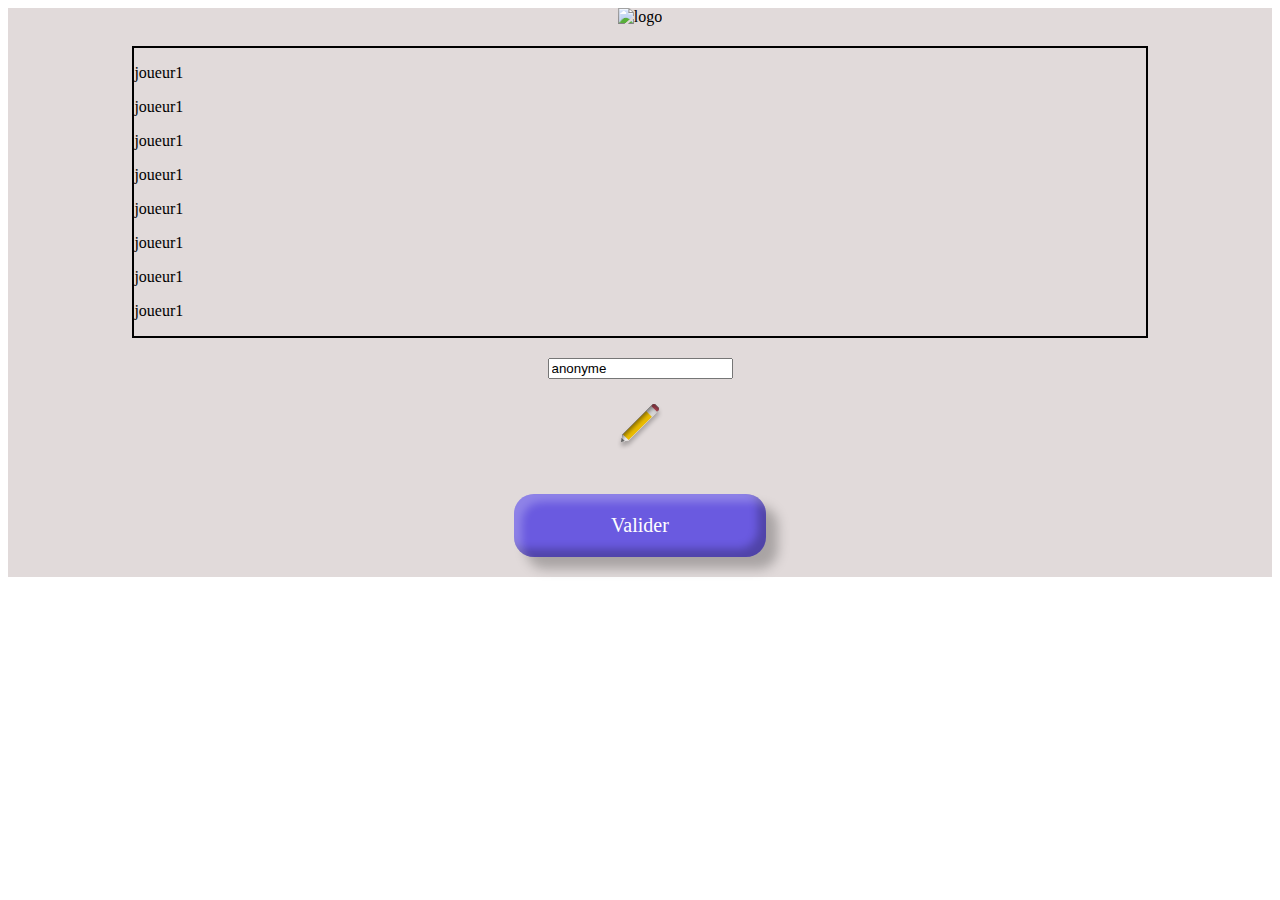
==== accueil.html @ 306a1b14 "xav" ====
<!DOCTYPE html>
<html lang="fr">

<head>
    <meta charset="UTF-8">
    <meta name="viewport" content="width=device-width, initial-scale=1.0">
    <link rel="stylesheet" href="assets/css/accueil.css">
    <script src="assets/js/IRINA.js" defer></script>
    <title>GameJam</title>
</head>

<body>
    <section id="accueil">
        <img src="" alt="logo">
        <div class="score">
            <p>joueur1</p>
            <p>joueur1</p>
            <p>joueur1</p>
            <p>joueur1</p>
            <p>joueur1</p>
            <p>joueur1</p>
            <p>joueur1</p>
            <p>joueur1</p>
            </div>
        <input disableb type="name" class="Pseudo" placeholder="Pseudo..." required maxlength="25">
        <span class="stylo" id="btn_edit_login">
            <img src="stylo.svg" alt="">
        </span>
        <div class="btn">Valider</div>
    </section>

</body>

</html>
---- assets/css/accueil.css ----
#accueil {
  display: flex;
  flex-direction: column;
  justify-content: center;
  align-items: center;
  gap: 20px;
  background-color: #e1dada;
}

.btn {
  box-shadow: 12px 12px 12px rgba(0, 0, 0, 0.25), inset 8px 8px 8px rgba(255, 255, 255, 0.25), inset -8px -8px 8px rgba(0, 0, 0, 0.25);
  background-color: #6A5AE0;
  text-align: center;
  color: white;
  border-style: none;
  font-size: 20px;
  width: 20%;
  border-radius: 20px;
  margin: 20px;
  padding: 20px 0;
}

#accueil .score {
  border: solid 2px;
  width: 80%;
  height: 60%;
}/*# sourceMappingURL=accueil.css.map */
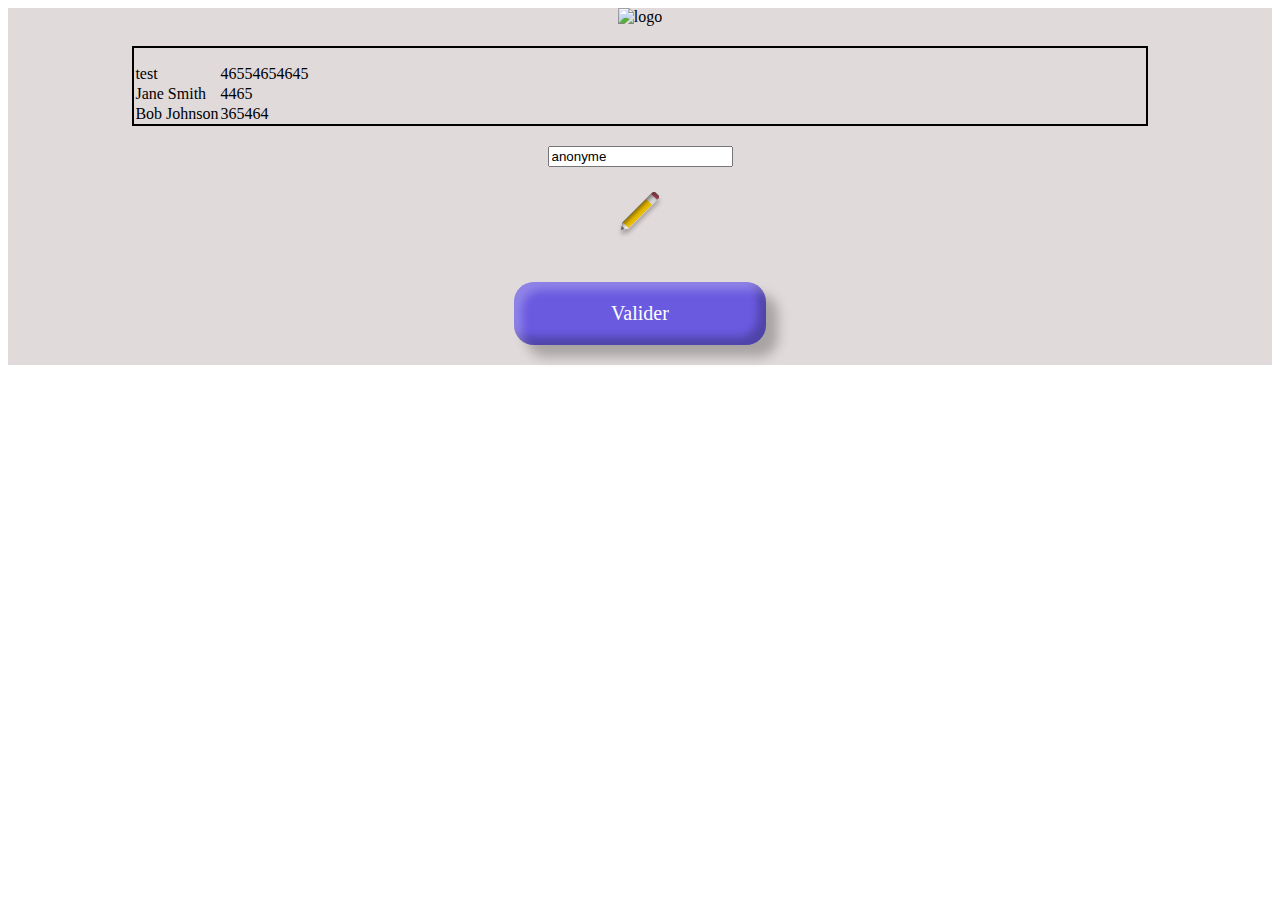
==== commit 20a0b1ab: "xav" ====
--- a/accueil.html
+++ b/accueil.html
@@ -5,22 +5,16 @@
     <meta charset="UTF-8">
     <meta name="viewport" content="width=device-width, initial-scale=1.0">
     <link rel="stylesheet" href="assets/css/accueil.css">
-    <script src="assets/js/IRINA.js" defer></script>
+    <script src="assets/js/accueil.js" defer></script>
     <title>GameJam</title>
 </head>
 
 <body>
     <section id="accueil">
         <img src="" alt="logo">
-        <div class="score">
-            <p>joueur1</p>
-            <p>joueur1</p>
-            <p>joueur1</p>
-            <p>joueur1</p>
-            <p>joueur1</p>
-            <p>joueur1</p>
-            <p>joueur1</p>
-            <p>joueur1</p>
+        <div id="score">
+        <p></p>
+           
             </div>
         <input disableb type="name" class="Pseudo" placeholder="Pseudo..." required maxlength="25">
         <span class="stylo" id="btn_edit_login">
--- a/assets/css/accueil.css
+++ b/assets/css/accueil.css
@@ -20,7 +20,7 @@
   padding: 20px 0;
 }
 
-#accueil .score {
+#accueil #score {
   border: solid 2px;
   width: 80%;
   height: 60%;
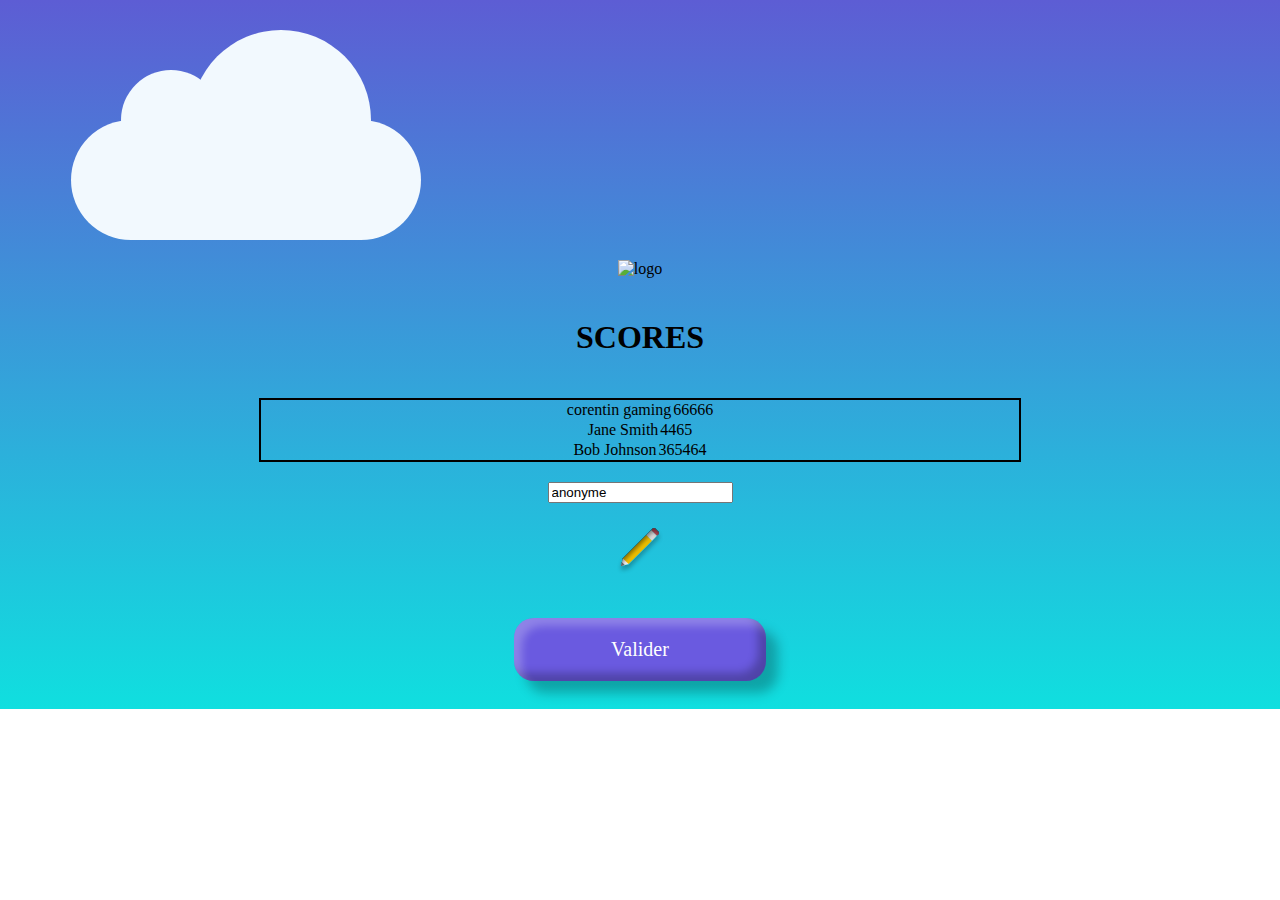
==== commit 76d7c3c0: "xav" ====
--- a/accueil.html
+++ b/accueil.html
@@ -5,17 +5,21 @@
     <meta charset="UTF-8">
     <meta name="viewport" content="width=device-width, initial-scale=1.0">
     <link rel="stylesheet" href="assets/css/accueil.css">
-    <script src="assets/js/accueil.js" defer></script>
+    <script src="assets/js/xavier.js" defer></script>
     <title>GameJam</title>
 </head>
 
 <body>
+    <div class="cloud"></div>
     <section id="accueil">
+        
         <img src="" alt="logo">
+       
+        <h1>SCORES</h1>
         <div id="score">
-        <p></p>
-           
-            </div>
+
+
+        </div>
         <input disableb type="name" class="Pseudo" placeholder="Pseudo..." required maxlength="25">
         <span class="stylo" id="btn_edit_login">
             <img src="stylo.svg" alt="">
--- a/assets/css/accueil.css
+++ b/assets/css/accueil.css
@@ -1,10 +1,15 @@
+body {
+  background-image: linear-gradient(rgb(93, 93, 212), rgb(16, 223, 223));
+  background-repeat: no-repeat;
+  background-size: cover;
+}
+
 #accueil {
   display: flex;
   flex-direction: column;
   justify-content: center;
   align-items: center;
   gap: 20px;
-  background-color: #e1dada;
 }
 
 .btn {
@@ -22,6 +27,54 @@
 
 #accueil #score {
   border: solid 2px;
-  width: 80%;
+  width: 60%;
   height: 60%;
+  display: flex;
+  flex-direction: column;
+  justify-content: center;
+  align-items: center;
+}
+
+.cloud {
+  width: 350px;
+  height: 120px;
+  background: #f2f9fe;
+  background: linear-gradient(top, #f2f9fe 5%, #d6f0fd 100%);
+  background: -o-linear-gradient(top, #f2f9fe 5%, #d6f0fd 100%);
+  border-radius: 100px;
+  -webkit-border-radius: 100px;
+  -moz-border-radius: 100px;
+  position: relative;
+  margin: 120px auto 20px;
+}
+
+.cloud:after, .cloud:before {
+  content: "";
+  position: absolute;
+  background: #f2f9fe;
+  z-index: -1;
+}
+
+.cloud:after {
+  width: 100px;
+  height: 100px;
+  top: -50px;
+  left: 50px;
+  border-radius: 100px;
+  -webkit-border-radius: 100px;
+  -moz-border-radius: 100px;
+}
+
+.cloud:before {
+  width: 180px;
+  height: 180px;
+  top: -90px;
+  right: 50px;
+  border-radius: 200px;
+  -webkit-border-radius: 200px;
+  -moz-border-radius: 200px;
+}
+
+.cloud {
+  margin-left: 5%;
 }/*# sourceMappingURL=accueil.css.map */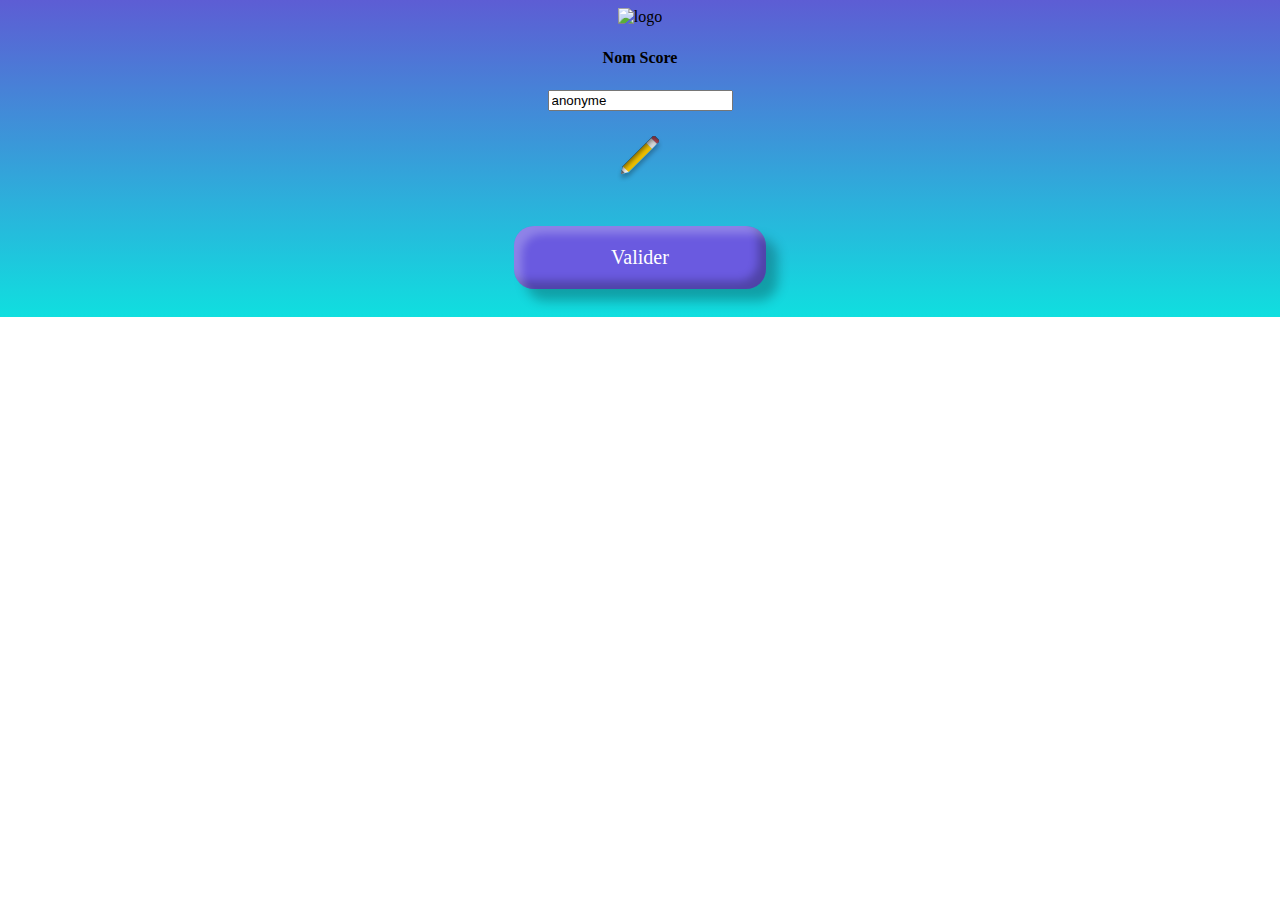
==== commit dd8e9a41: "js + html" ====
--- a/accueil.html
+++ b/accueil.html
@@ -5,26 +5,39 @@
     <meta charset="UTF-8">
     <meta name="viewport" content="width=device-width, initial-scale=1.0">
     <link rel="stylesheet" href="assets/css/accueil.css">
-    <script src="assets/js/xavier.js" defer></script>
+    <script src="assets/js/IRINA.js" defer></script>
     <title>GameJam</title>
 </head>
 
 <body>
-    <div class="cloud"></div>
     <section id="accueil">
-        
-        <img src="" alt="logo">
-       
-        <h1>SCORES</h1>
-        <div id="score">
 
 
-        </div>
+        <img src="" alt="logo">
+        <div class="score">
+            <!-- <p class="">Nom: <span class="Nom"></span> Score :<span class="Score"></span></p> -->
+            <table id="playersTable">
+                <thead>
+                  <tr>
+                    <th>Nom</th>
+                    <th>Score</th>
+                  </tr>
+                </thead>
+                <tbody>
+                  <!-- Les lignes des joueurs seront générées ici -->
+                </tbody>
+              </table>
+            </div>
+
         <input disableb type="name" class="Pseudo" placeholder="Pseudo..." required maxlength="25">
+
         <span class="stylo" id="btn_edit_login">
             <img src="stylo.svg" alt="">
         </span>
+
         <div class="btn">Valider</div>
+
+
     </section>
 
 </body>
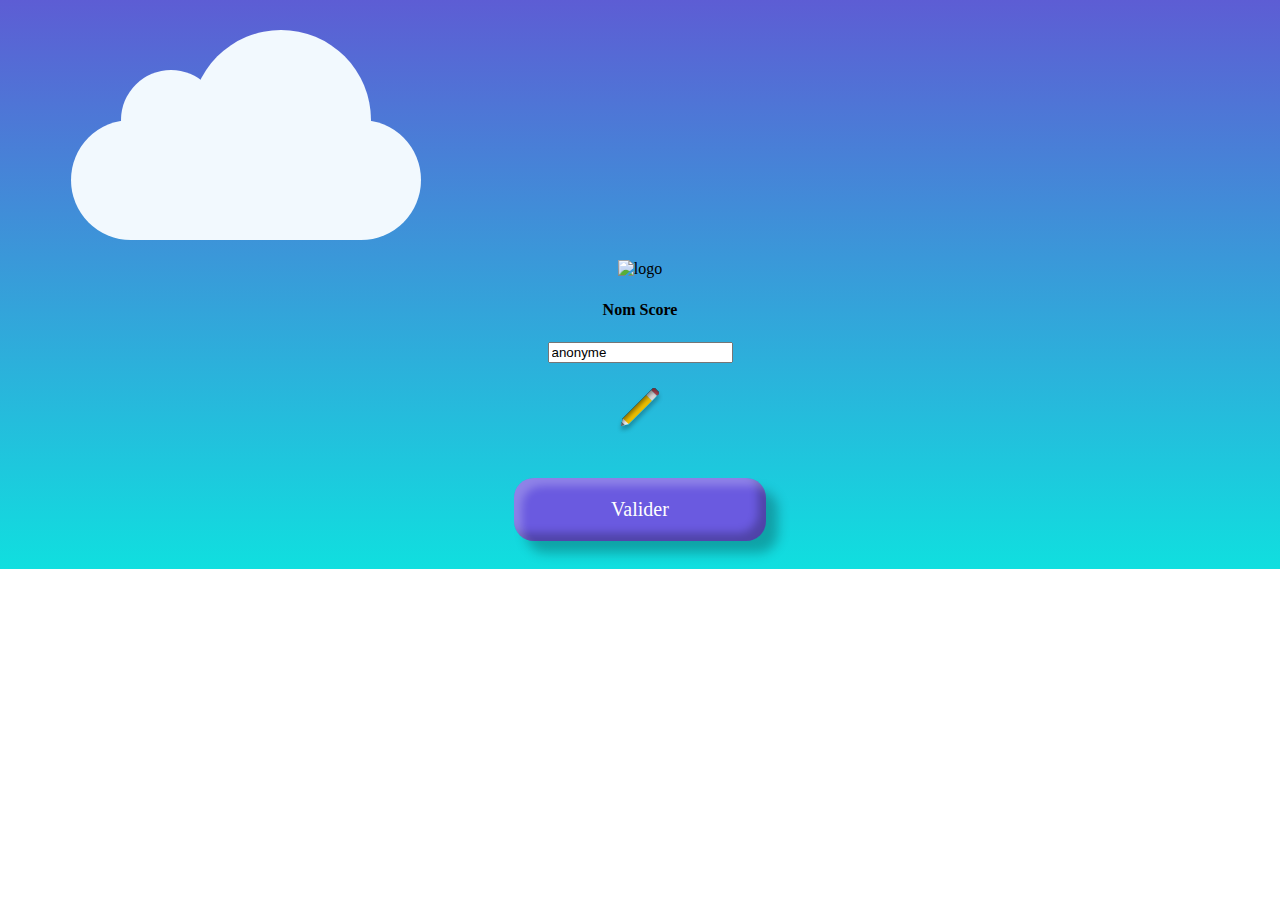
==== commit b7ba4148: "modif irina.js" ====
--- a/accueil.html
+++ b/accueil.html
@@ -10,12 +10,12 @@
 </head>
 
 <body>
+    <div class="cloud"></div>
     <section id="accueil">
 
 
         <img src="" alt="logo">
         <div class="score">
-            <!-- <p class="">Nom: <span class="Nom"></span> Score :<span class="Score"></span></p> -->
             <table id="playersTable">
                 <thead>
                   <tr>
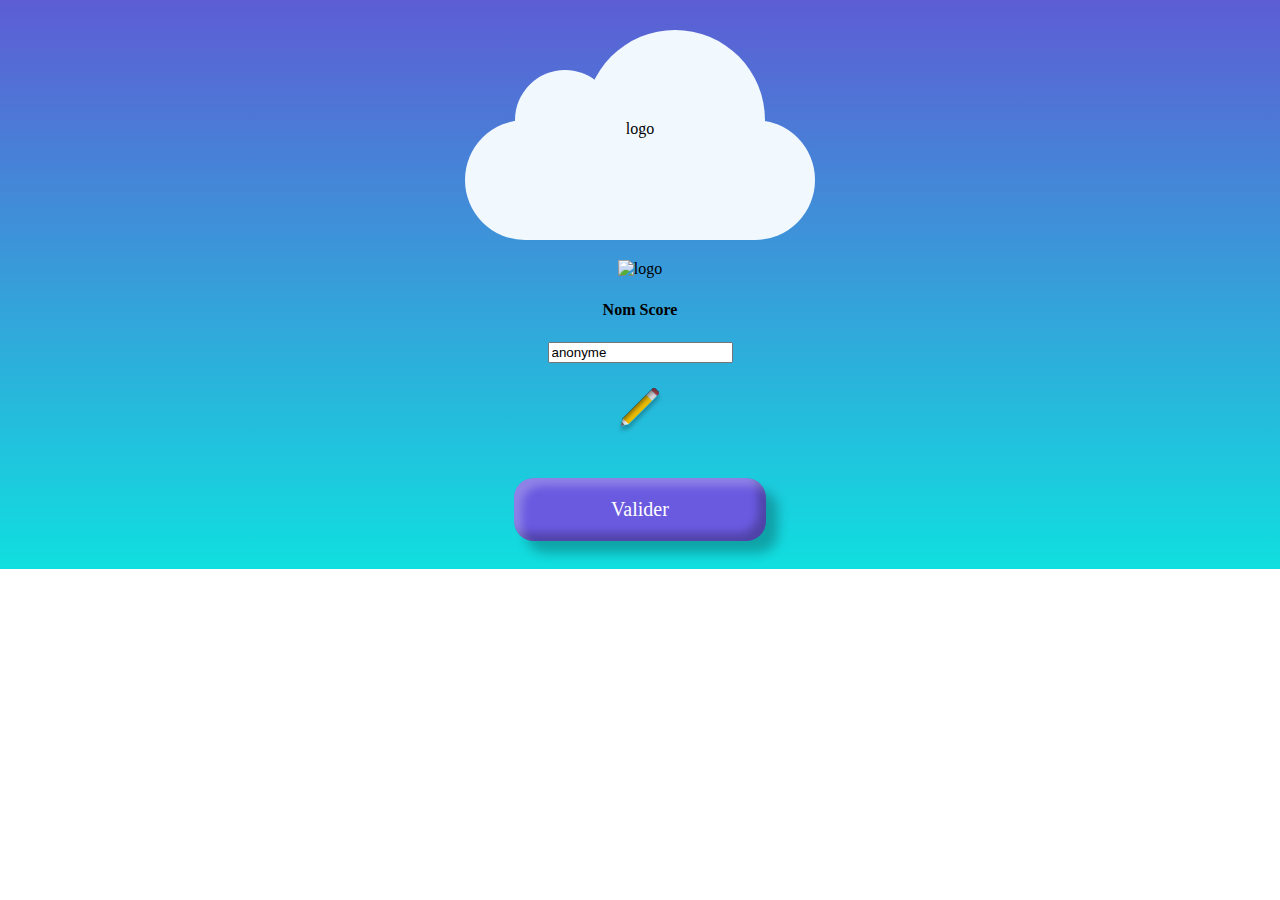
==== commit dcccccd8: "xav" ====
--- a/accueil.html
+++ b/accueil.html
@@ -10,7 +10,7 @@
 </head>
 
 <body>
-    <div class="cloud"></div>
+    <div class="cloud">logo</div>
     <section id="accueil">
 
 
--- a/assets/css/accueil.css
+++ b/assets/css/accueil.css
@@ -76,5 +76,5 @@
 }
 
 .cloud {
-  margin-left: 5%;
+  text-align: center;
 }/*# sourceMappingURL=accueil.css.map */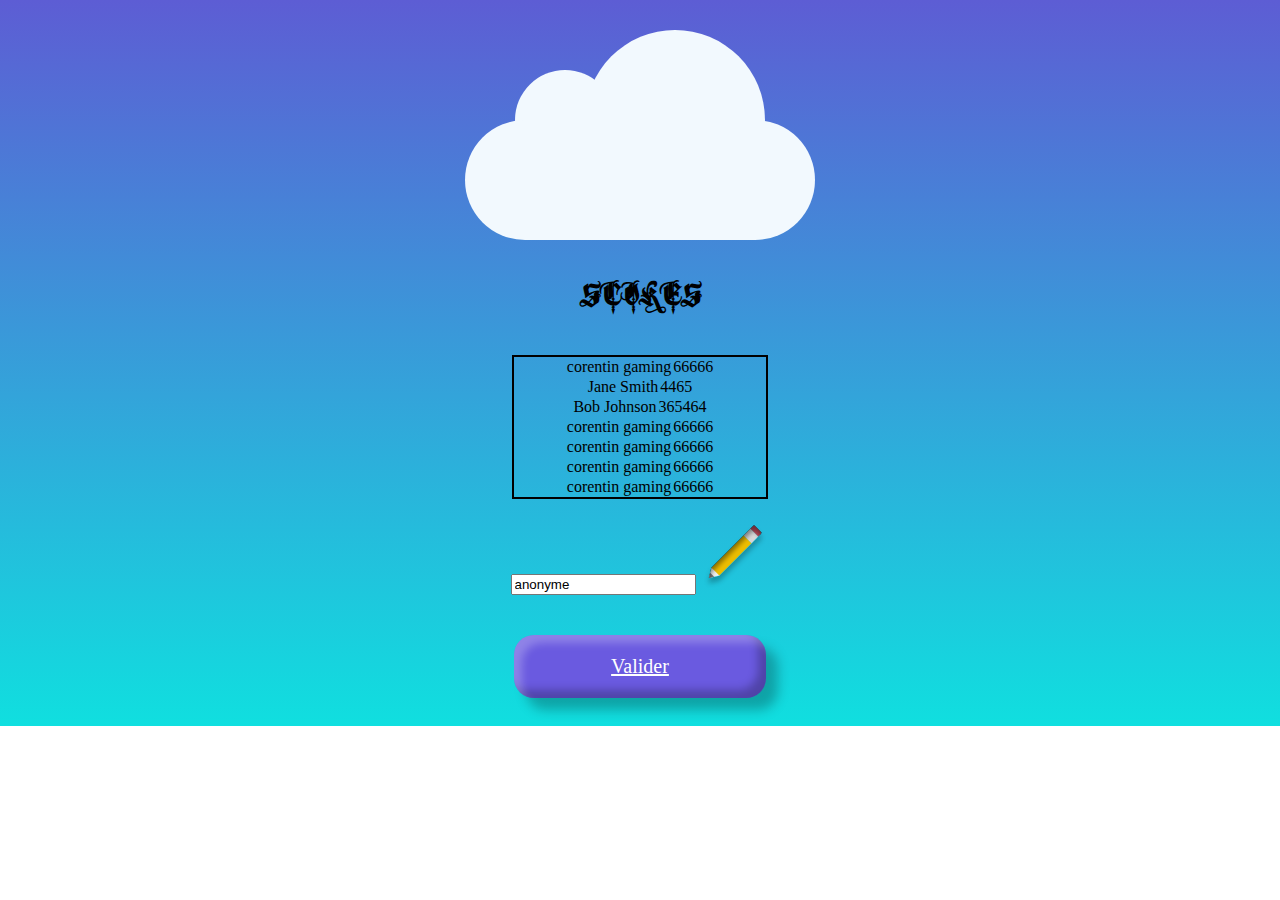
==== commit 53e655b6: "xav" ====
--- a/accueil.html
+++ b/accueil.html
@@ -2,43 +2,29 @@
 <html lang="fr">
 
 <head>
-    <meta charset="UTF-8">
-    <meta name="viewport" content="width=device-width, initial-scale=1.0">
-    <link rel="stylesheet" href="assets/css/accueil.css">
-    <script src="assets/js/IRINA.js" defer></script>
-    <title>GameJam</title>
+  <meta charset="UTF-8">
+  <meta name="viewport" content="width=device-width, initial-scale=1.0">
+  <link rel="stylesheet" href="assets/css/accueil.css">
+  <script src="assets/js/xavier.js" defer></script>
+  <title>GameJam</title>
 </head>
 
 <body>
-    <div class="cloud">logo</div>
-    <section id="accueil">
+  <div class="cloud"></div>
+  <section id="accueil">
+    <h1>SCORES</h1>
+    <div id="score">
+    </div>
+    <div>
+      <input disableb type="name" class="Pseudo" placeholder="Pseudo..." required maxlength="25">
+      <span class="stylo" id="btn_edit_login">
+        <img src="stylo.svg" alt="stylo">
+      </span>
 
-
-        <img src="" alt="logo">
-        <div class="score">
-            <table id="playersTable">
-                <thead>
-                  <tr>
-                    <th>Nom</th>
-                    <th>Score</th>
-                  </tr>
-                </thead>
-                <tbody>
-                  <!-- Les lignes des joueurs seront générées ici -->
-                </tbody>
-              </table>
-            </div>
-
-        <input disableb type="name" class="Pseudo" placeholder="Pseudo..." required maxlength="25">
-
-        <span class="stylo" id="btn_edit_login">
-            <img src="stylo.svg" alt="">
-        </span>
-
-        <div class="btn">Valider</div>
-
-
-    </section>
+    </div>
+    <a href="" class="btn">Valider</div>
+    </a>
+  </section>
 
 </body>
 
--- a/assets/css/accueil.css
+++ b/assets/css/accueil.css
@@ -1,3 +1,18 @@
+@font-face {
+  font-family: "cambridge";
+  src: url("/assets/fonts/Cambridge.ttf");
+  src: url("/assets/fonts/Cambridge.otf");
+}
+@font-face {
+  font-family: "cinzel";
+  src: url("/assets/fonts/CinzelDecorative-Black.ttf");
+  src: url("/assets/fonts/CinzelDecorative-Bold.ttf");
+  src: url("/assets/fonts/CinzelDecorative-Regular.ttf");
+}
+h1 {
+  font-family: cambridge;
+}
+
 body {
   background-image: linear-gradient(rgb(93, 93, 212), rgb(16, 223, 223));
   background-repeat: no-repeat;
@@ -27,7 +42,7 @@
 
 #accueil #score {
   border: solid 2px;
-  width: 60%;
+  width: 20%;
   height: 60%;
   display: flex;
   flex-direction: column;
@@ -75,6 +90,7 @@
   -moz-border-radius: 200px;
 }
 
-.cloud {
-  text-align: center;
+img {
+  width: 70px;
+  height: 70px;
 }/*# sourceMappingURL=accueil.css.map */